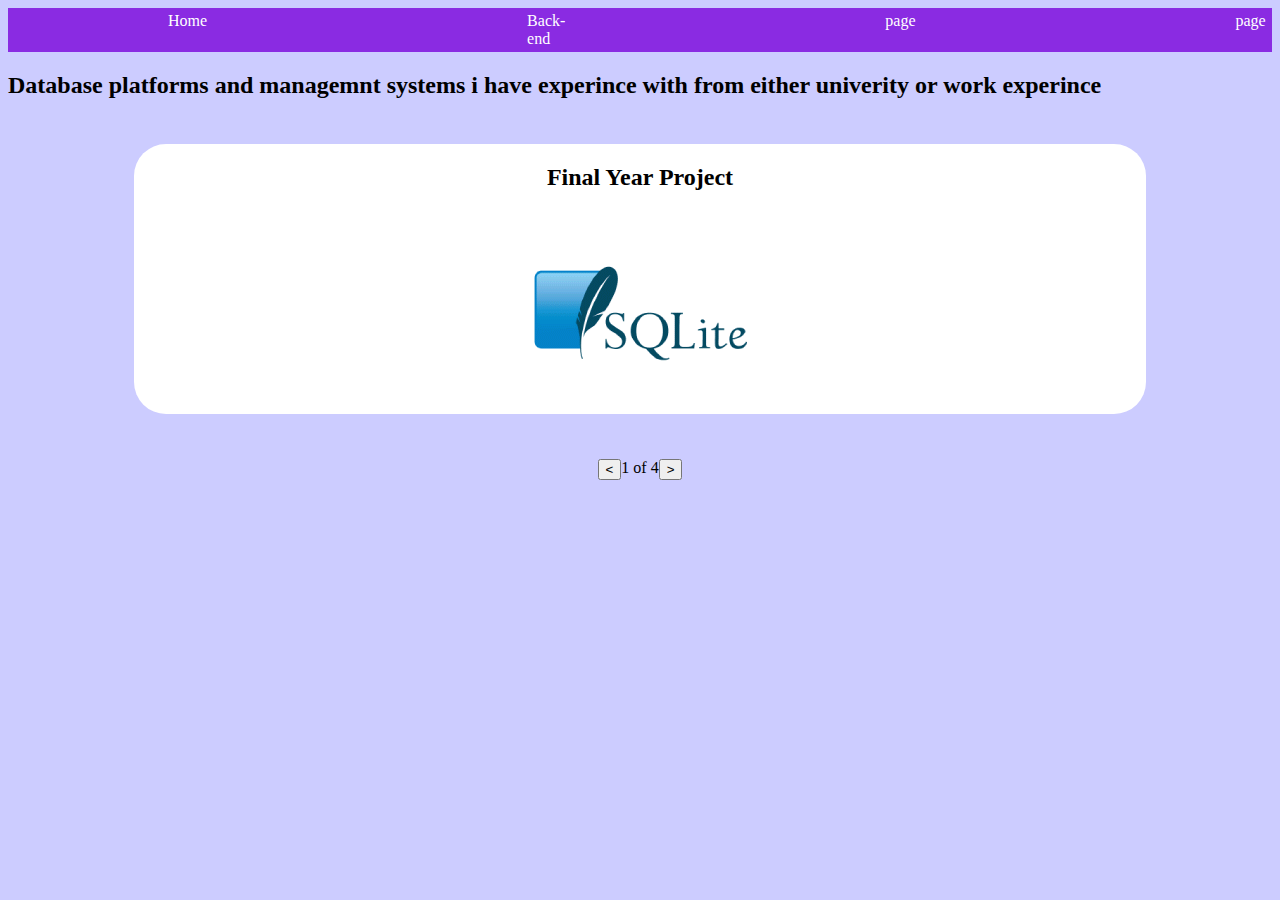
==== database.html @ 427ec8a6 "spelling mistake fixed databse to database" ====
<!DOCTYPE html>
<html lang="en" dir="ltr">
  <head>
    <meta charset="utf-8">
    <title>Back-end</title>
    <link rel="stylesheet" href="css/styles.css">
  </head>
  <body>
    <nav>
      <a href="index.html">Home</a>
      <a href="database.html">Back-end</a>
      <a href="#">page</a>
      <a href="#">page</a>
    </nav>

      <h2>Database platforms and managemnt systems i have experince with from either univerity or work experince</h2>
      <main id="slideDeck">
      <section class="current">
        <h2>Final Year Project</h2>

        <img src="images/sqlite.png" class="section-image" alt="sqlite">


      </section>


      <section>
        <h2>Database and programing module</h2>

        <img src="images/mongoDb.png" class="section-image" alt="mongoDb">

      </section>

      <section>
        <h2>Relational Database Module</h2>

        <img src="images/oracle.png" class="section-image" alt="oracle">

      </section>

      <section>
        <h2>Work experince</h2>

        <img src="images/sqlserver.jpeg" class="section-image"  alt="sqlserver">
      </section>
    </main>


  <footer>
    <section id="toolbar">

      <button id="prev">&lt;</button>
      <span id="test"></span>
      <button id="next">&gt;</button>
    </section>

    <script src="js/slides.js"></script>

  </footer>
  </body>
</html>
---- css/styles.css ----
nav {
  display: flex;
	flex-direction: row;

	background-color: #8A2BE2;
	flex-basis: 15vw;
	flex-shrink: 0;
}

nav a {
	color: white;
	padding: 0.25em 10em;
	text-decoration: none;
	transition: background-color 0.5s;
}

nav a:hover {
	background-color: #272;
}

header {
  display: flex;
  justify-content: center;
  font-weight: bold;
}

#slideDeck section{
  width: 80%;
  margin: 5vh auto;
  background-color: #fff;
  min-height: 30vh;
  text-align: center;
  overflow: auto;
  border-radius: 2em;
  display: none;
  flex-direction: column;
  justify-content: space-around;

}

#slideDeck section.current {
  display:flex;


}


footer section{
  display: flex;
  justify-content: space-between;

}

#toolbar {
  justify-content: center;
}

#current {
  margin: 0 1em;
}
.section-image {
  margin: auto;
  display: block;
}

/* MOBILE AND GLOBAL STYLES */

/* applies to screens smaller than 500px (first breakpoint) */
/* and above unless overwritten below */

/* MOBILE AND GLOBAL STYLES */

/* applies to screens smaller than 500px (first breakpoint) */
/* and above unless overwritten below */

body {
  background: #fcc;
}



@media screen and (max-width: 500px) {
nav {
  display: flex;
  flex-direction: column;
  }
}


/* TABLET STYLES */

@media screen and (min-width: 500px) {

  /* applies to screens wider than 499px */


  body {
    background: #cfc;
  }
}



/* DESKTOP STYLES */

@media screen and (min-width: 1000px) {

  /* applies to screens wider than 999px */

  body {
    background: #ccf;
  }
}
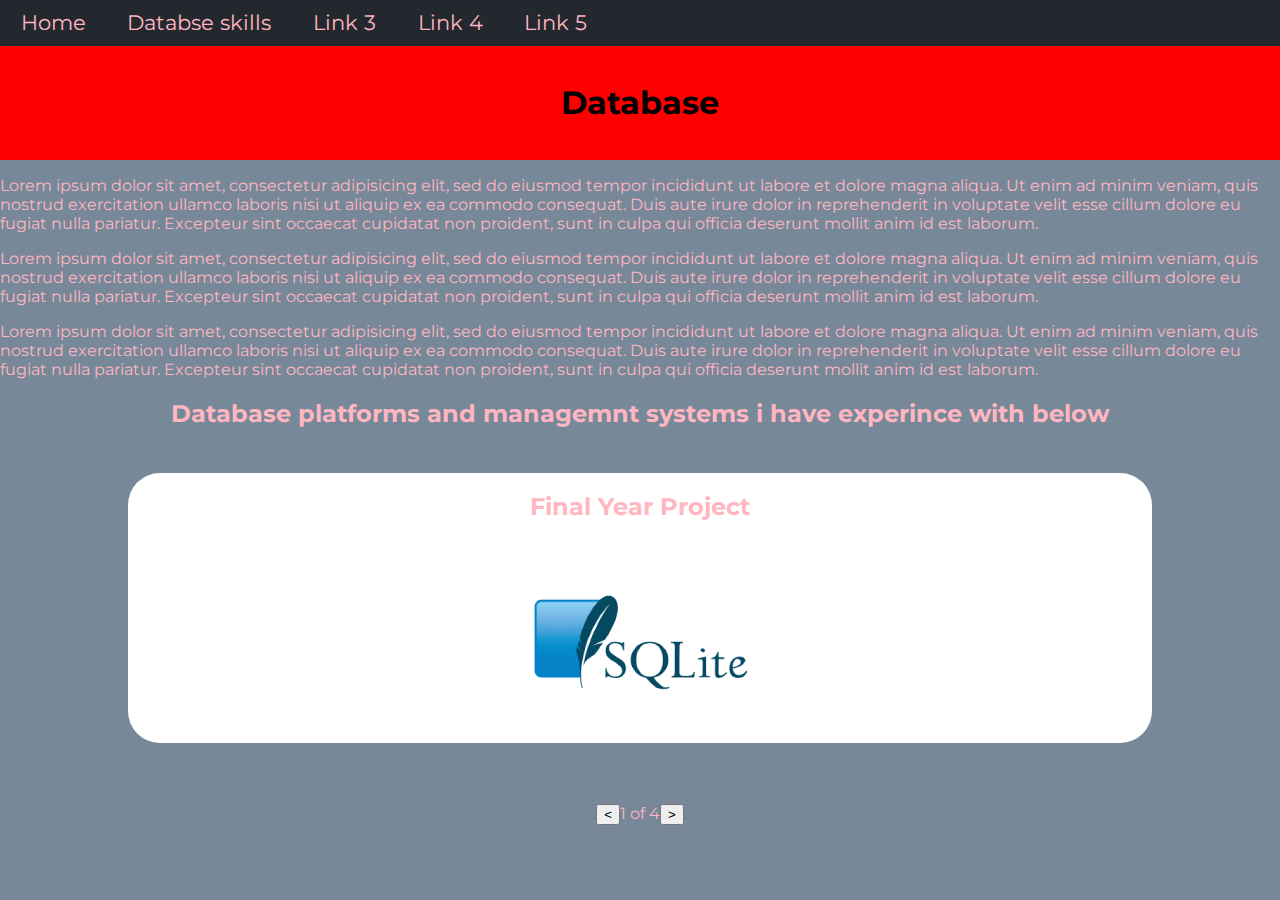
==== commit a2505d1d: "page nav upgraded to be responsive and title animation added on db page" ====
--- a/database.html
+++ b/database.html
@@ -2,50 +2,64 @@
 <html lang="en" dir="ltr">
   <head>
     <meta charset="utf-8">
-    <title>Back-end</title>
+    <title>database</title>
+    <meta name="viewport" content="width=device-width, initial-scale=1.0">
     <link rel="stylesheet" href="css/styles.css">
   </head>
   <body>
-    <nav>
+    <header>
+    <div id="menuToggler">&#8801;</div>
+    <nav id="menu">
       <a href="index.html">Home</a>
-      <a href="database.html">Back-end</a>
-      <a href="#">page</a>
-      <a href="#">page</a>
+      <a href="database.html">Databse skills</a>
+      <a href="#">Link 3</a>
+      <a href="#">Link 4</a>
+      <a href="#">Link 5</a>
     </nav>
+  </header>
 
-      <h2>Database platforms and managemnt systems i have experince with from either univerity or work experince</h2>
-      <main id="slideDeck">
-      <section class="current">
-        <h2>Final Year Project</h2>
-
-        <img src="images/sqlite.png" class="section-image" alt="sqlite">
+  <div class="title">
+    <h1>Database</h1>
+  </div>
 
 
-      </section>
+    <p>Lorem ipsum dolor sit amet, consectetur adipisicing elit, sed do eiusmod tempor incididunt ut labore et dolore magna aliqua. Ut enim ad minim veniam, quis nostrud exercitation ullamco laboris nisi ut aliquip ex ea commodo consequat. Duis aute irure dolor in reprehenderit in voluptate velit esse cillum dolore eu fugiat nulla pariatur. Excepteur sint occaecat cupidatat non proident, sunt in culpa qui officia deserunt mollit anim id est laborum.</p>
+    <p>Lorem ipsum dolor sit amet, consectetur adipisicing elit, sed do eiusmod tempor incididunt ut labore et dolore magna aliqua. Ut enim ad minim veniam, quis nostrud exercitation ullamco laboris nisi ut aliquip ex ea commodo consequat. Duis aute irure dolor in reprehenderit in voluptate velit esse cillum dolore eu fugiat nulla pariatur. Excepteur sint occaecat cupidatat non proident, sunt in culpa qui officia deserunt mollit anim id est laborum.</p>
+    <p>Lorem ipsum dolor sit amet, consectetur adipisicing elit, sed do eiusmod tempor incididunt ut labore et dolore magna aliqua. Ut enim ad minim veniam, quis nostrud exercitation ullamco laboris nisi ut aliquip ex ea commodo consequat. Duis aute irure dolor in reprehenderit in voluptate velit esse cillum dolore eu fugiat nulla pariatur. Excepteur sint occaecat cupidatat non proident, sunt in culpa qui officia deserunt mollit anim id est laborum.</p>
+
+    <article>
+    <h2>Database platforms and managemnt systems i have experince with below </h2>
+  </article>
+    <main id="slideDeck">
+    <section class="current">
+      <h2>Final Year Project</h2>
+
+      <img src="images/sqlite.png" class="section-image" alt="sqlite">
 
 
-      <section>
-        <h2>Database and programing module</h2>
-
-        <img src="images/mongoDb.png" class="section-image" alt="mongoDb">
-
-      </section>
-
-      <section>
-        <h2>Relational Database Module</h2>
-
-        <img src="images/oracle.png" class="section-image" alt="oracle">
-
-      </section>
-
-      <section>
-        <h2>Work experince</h2>
-
-        <img src="images/sqlserver.jpeg" class="section-image"  alt="sqlserver">
-      </section>
-    </main>
+    </section>
 
 
+    <section>
+      <h2>Database and programing module</h2>
+
+      <img src="images/mongoDb.png" class="section-image" alt="mongoDb">
+
+    </section>
+
+    <section>
+      <h2>Relational Database Module</h2>
+
+      <img src="images/oracle.png" class="section-image" alt="oracle">
+
+    </section>
+
+    <section>
+      <h2>Work experience</h2>
+
+      <img src="images/sqlserver.jpeg" class="section-image"  alt="sqlserver">
+    </section>
+  </main>
   <footer>
     <section id="toolbar">
 
@@ -54,8 +68,10 @@
       <button id="next">&gt;</button>
     </section>
 
-    <script src="js/slides.js"></script>
 
   </footer>
-  </body>
+  <script src="js/scripts.js"></script>
+
+</body>
+
 </html>
--- a/css/styles.css
+++ b/css/styles.css
@@ -1,27 +1,42 @@
-nav {
-  display: flex;
-	flex-direction: row;
+@import url('https://fonts.googleapis.com/css2?family=Montserrat&display=swap');
 
-	background-color: #8A2BE2;
-	flex-basis: 15vw;
-	flex-shrink: 0;
+body{
+  font-family: Montserrat, sans-serif;
+  margin: 0;
+  background-color: #778899;
+  color: #FFB6C1;
 }
 
-nav a {
-	color: white;
-	padding: 0.25em 10em;
-	text-decoration: none;
-	transition: background-color 0.5s;
+
+
+html {
+	scroll-behavior: smooth;
 }
 
-nav a:hover {
-	background-color: #272;
+.title {
+width: 100%;
+height: 100%;
+background-color: red;
+position: relative;
+animation-name: db_title;
+animation-duration:  6s;
+animation-iteration-count: infinite;
+padding: 1em 0em;
+text-align: center;
+color: black;
+position: static;
 }
 
-header {
-  display: flex;
-  justify-content: center;
-  font-weight: bold;
+article {
+  text-align: center;
+}
+
+@keyframes db_title {
+  0%   {background-color:#F5F5F5; left:0px; top:0px;}
+  25%  {background-color:#FA8072; left:0px; top:0px;}
+  50%  {background-color:#DDA0DD; left:0px; top:0px;}
+  75%  {background-color:#800080; left:0px; top:0px;;}
+  100% {background-color:#6A5ACD; left:0px; top:0px;}
 }
 
 #slideDeck section{
@@ -48,6 +63,7 @@
 footer section{
   display: flex;
   justify-content: space-between;
+  padding: 1em
 
 }
 
@@ -63,51 +79,75 @@
   display: block;
 }
 
-/* MOBILE AND GLOBAL STYLES */
 
-/* applies to screens smaller than 500px (first breakpoint) */
-/* and above unless overwritten below */
 
-/* MOBILE AND GLOBAL STYLES */
 
-/* applies to screens smaller than 500px (first breakpoint) */
-/* and above unless overwritten below */
 
-body {
-  background: #fcc;
+#menuToggler, nav{
+  background-color: rgba(0,0,0, 0.7);
 }
 
 
-
-@media screen and (max-width: 500px) {
-nav {
-  display: flex;
-  flex-direction: column;
-  }
+#menuToggler {
+  position: fixed;
+  top: 0;
+  right: 0;
+  font-size: 3em;
+  text-align: right;
+  line-height: 1em;
+  padding: 0 1rem;
+  color:  #FFB6C1;
+  z-index:  1;
 }
 
 
-/* TABLET STYLES */
+nav {
+  position: fixed;
+  width: 100vw;
+  height: 100vh;
+  top: 0;
+  display: flex;
+  flex-direction: column;
+  opacity: 0;
+  transform: translateX(-100vw);
+  transition: 0.4s;
+}
+
+
+nav.open {
+  opacity: 1;
+  transform: none;
+
+}
+
+
+nav a {
+  font-size:  2em;
+  text-decoration: none;
+  padding: 0.5em 1em;
+  color:  #FFB6C1;
+  text-align: center;
+}
+
 
 @media screen and (min-width: 500px) {
 
-  /* applies to screens wider than 499px */
+  #menuToggler {
+    display: none;
+  }
+
+  nav {
+    display: flex;
+    flex-direction: row;
+    opacity: 1;
+    transform: none;
+    height: auto;
+    position: static;
+  }
 
 
-  body {
-    background: #cfc;
+  nav a {
+    font-size: 1.3em;
   }
+
 }
-
-
-
-/* DESKTOP STYLES */
-
-@media screen and (min-width: 1000px) {
-
-  /* applies to screens wider than 999px */
-
-  body {
-    background: #ccf;
-  }
-}
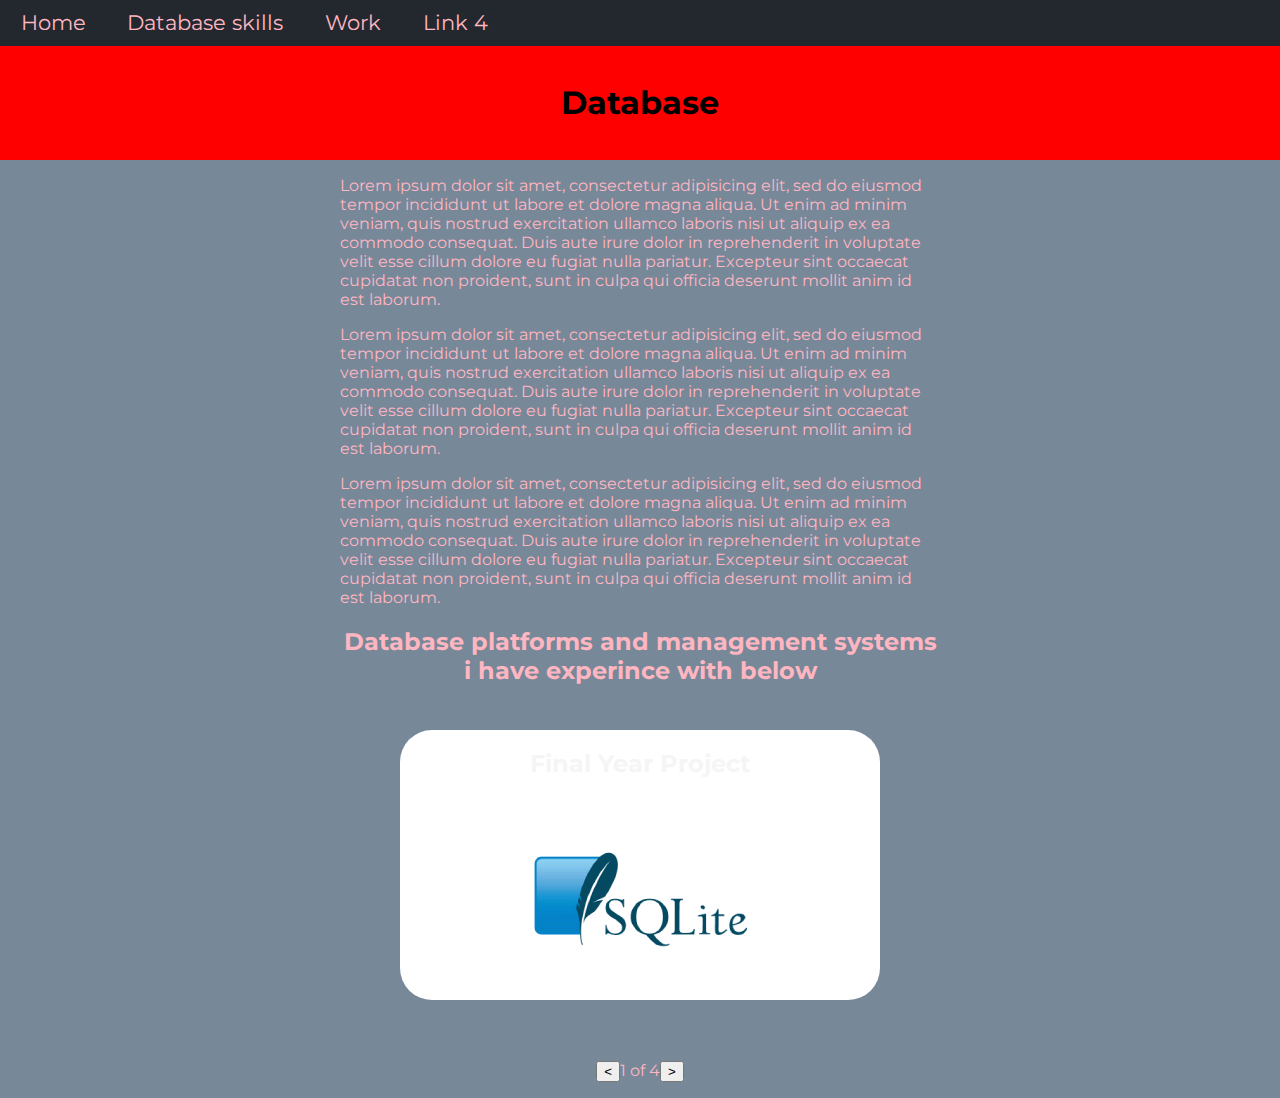
==== commit 4dc0edc1: "Work page added with user input, js scripts broken down to stop console ref errrors and other genera" ====
--- a/database.html
+++ b/database.html
@@ -1,26 +1,27 @@
 <!DOCTYPE html>
 <html lang="en" dir="ltr">
-  <head>
-    <meta charset="utf-8">
-    <title>database</title>
-    <meta name="viewport" content="width=device-width, initial-scale=1.0">
-    <link rel="stylesheet" href="css/styles.css">
-  </head>
-  <body>
-    <header>
+<head>
+  <meta charset="utf-8">
+  <title>database</title>
+  <meta name="viewport" content="width=device-width, initial-scale=1.0">
+  <link rel="stylesheet" href="css/styles.css">
+</head>
+<body>
+  <header>
     <div id="menuToggler">&#8801;</div>
     <nav id="menu">
       <a href="index.html">Home</a>
-      <a href="database.html">Databse skills</a>
-      <a href="#">Link 3</a>
+      <a href="database.html">Database skills</a>
+      <a href="work.html">Work</a>
       <a href="#">Link 4</a>
-      <a href="#">Link 5</a>
+
     </nav>
+    <div class="title">
+      <h1>Database</h1>
+    </div>
   </header>
+  <main>
 
-  <div class="title">
-    <h1>Database</h1>
-  </div>
 
 
     <p>Lorem ipsum dolor sit amet, consectetur adipisicing elit, sed do eiusmod tempor incididunt ut labore et dolore magna aliqua. Ut enim ad minim veniam, quis nostrud exercitation ullamco laboris nisi ut aliquip ex ea commodo consequat. Duis aute irure dolor in reprehenderit in voluptate velit esse cillum dolore eu fugiat nulla pariatur. Excepteur sint occaecat cupidatat non proident, sunt in culpa qui officia deserunt mollit anim id est laborum.</p>
@@ -28,49 +29,53 @@
     <p>Lorem ipsum dolor sit amet, consectetur adipisicing elit, sed do eiusmod tempor incididunt ut labore et dolore magna aliqua. Ut enim ad minim veniam, quis nostrud exercitation ullamco laboris nisi ut aliquip ex ea commodo consequat. Duis aute irure dolor in reprehenderit in voluptate velit esse cillum dolore eu fugiat nulla pariatur. Excepteur sint occaecat cupidatat non proident, sunt in culpa qui officia deserunt mollit anim id est laborum.</p>
 
     <article>
-    <h2>Database platforms and managemnt systems i have experince with below </h2>
-  </article>
-    <main id="slideDeck">
-    <section class="current">
-      <h2>Final Year Project</h2>
+      <h2>Database platforms and management systems i have experince with below </h2>
+    </article>
+    <section id="slideDeck">
+      <section class="current">
+        <h2>Final Year Project</h2>
 
-      <img src="images/sqlite.png" class="section-image" alt="sqlite">
+        <img src="images/sqlite.png" class="section-image" alt="sqlite">
 
 
-    </section>
+      </section>
 
 
-    <section>
-      <h2>Database and programing module</h2>
+      <section>
+        <h2>Database and programing module</h2>
 
-      <img src="images/mongoDb.png" class="section-image" alt="mongoDb">
+        <img src="images/mongoDb.png" class="section-image" alt="mongoDb">
 
+      </section>
+
+      <section>
+        <h2>Relational Database Module</h2>
+
+        <img src="images/oracle.png" class="section-image" alt="oracle">
+
+      </section>
+
+      <section>
+        <h2>Work experience</h2>
+
+        <img src="images/sqlserver.jpeg" class="section-image"  alt="sqlserver">
+      </section>
     </section>
+    </main>
+    <footer>
+      <section id="toolbar">
 
-    <section>
-      <h2>Relational Database Module</h2>
-
-      <img src="images/oracle.png" class="section-image" alt="oracle">
-
-    </section>
-
-    <section>
-      <h2>Work experience</h2>
-
-      <img src="images/sqlserver.jpeg" class="section-image"  alt="sqlserver">
-    </section>
-  </main>
-  <footer>
-    <section id="toolbar">
-
-      <button id="prev">&lt;</button>
-      <span id="test"></span>
-      <button id="next">&gt;</button>
-    </section>
+        <button id="prev">&lt;</button>
+        <span id="test"></span>
+        <button id="next">&gt;</button>
+      </section>
 
 
-  </footer>
-  <script src="js/scripts.js"></script>
+    </footer>
+    <script src="js/database_scripts.js"></script>
+    <script src="js/scripts.js"></script>
+
+
 
 </body>
 
--- a/css/styles.css
+++ b/css/styles.css
@@ -7,15 +7,38 @@
   color: #FFB6C1;
 }
 
-
+u {
+  color: #800080;
+}
 
 html {
 	scroll-behavior: smooth;
 }
 
+section h2{
+  text-align: center;
+  color:#F5F5F5
+}
+
+main {
+  max-width: 600px;
+  margin: 0 auto;
+}
+
+.work_title {
+  display: flex;
+  justify-content: center;
+}
+#search {
+  order: 1;
+  display: flex;
+  justify-content: center;
+}
+
+
 .title {
-width: 100%;
-height: 100%;
+
+
 background-color: red;
 position: relative;
 animation-name: db_title;
@@ -31,12 +54,16 @@
   text-align: center;
 }
 
+.hidden{
+  display : none;
+}
+
 @keyframes db_title {
-  0%   {background-color:#F5F5F5; left:0px; top:0px;}
-  25%  {background-color:#FA8072; left:0px; top:0px;}
-  50%  {background-color:#DDA0DD; left:0px; top:0px;}
-  75%  {background-color:#800080; left:0px; top:0px;;}
-  100% {background-color:#6A5ACD; left:0px; top:0px;}
+  0%   {background-color:#F5F5F5;}
+  25%  {background-color:#FA8072;}
+  50%  {background-color:#DDA0DD;}
+  75%  {background-color:#800080;}
+  100% {background-color:#6A5ACD;}
 }
 
 #slideDeck section{
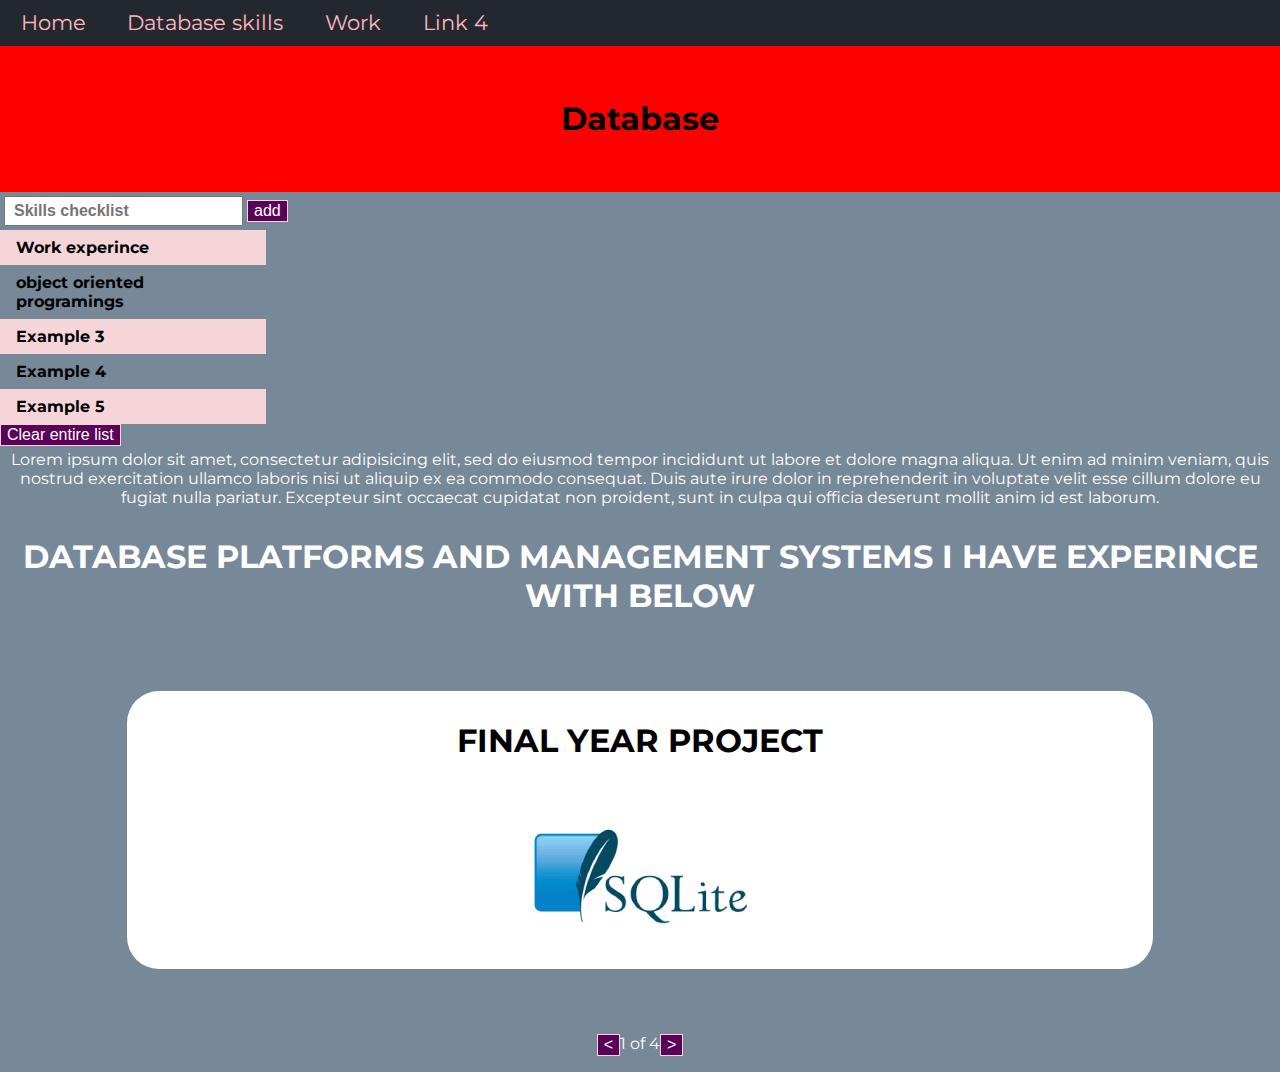
==== commit 5e05fe9c: "ghost text added to index and general ccs/display changes, first attempt at working with data as add" ====
--- a/database.html
+++ b/database.html
@@ -16,17 +16,45 @@
       <a href="#">Link 4</a>
 
     </nav>
+  </header>
+  <main>
     <div class="title">
       <h1>Database</h1>
     </div>
-  </header>
-  <main>
+    <section id="list">
+      <input id="text" placeholder="Skills checklist" aria-label="new todo">
+      <button id="add">add</button>
+    </section>
+    <ul id="todo">
+      <li>
+        <input type="checkbox" id="todo1">
+        <label for="todo1">Work experince</label>
+      </li>
+      <li>
+        <input type="checkbox" id="todo2">
+        <label for="todo2">object oriented programings</label>
+      </li>
+      <li>
+        <input type="checkbox" id="todo3">
+        <label for="todo3">Example 3</label>
+      </li>
+      <li>
+        <input type="checkbox" id="todo4">
+        <label for="todo4">Example 4</label>
+      </li>
+      <li>
+        <input type="checkbox" id="todo5">
+        <label for="todo5">Example 5</label>
+      </li>
+    </ul>
+    <button id="clear">Clear entire list</button>
 
 
 
-    <p>Lorem ipsum dolor sit amet, consectetur adipisicing elit, sed do eiusmod tempor incididunt ut labore et dolore magna aliqua. Ut enim ad minim veniam, quis nostrud exercitation ullamco laboris nisi ut aliquip ex ea commodo consequat. Duis aute irure dolor in reprehenderit in voluptate velit esse cillum dolore eu fugiat nulla pariatur. Excepteur sint occaecat cupidatat non proident, sunt in culpa qui officia deserunt mollit anim id est laborum.</p>
-    <p>Lorem ipsum dolor sit amet, consectetur adipisicing elit, sed do eiusmod tempor incididunt ut labore et dolore magna aliqua. Ut enim ad minim veniam, quis nostrud exercitation ullamco laboris nisi ut aliquip ex ea commodo consequat. Duis aute irure dolor in reprehenderit in voluptate velit esse cillum dolore eu fugiat nulla pariatur. Excepteur sint occaecat cupidatat non proident, sunt in culpa qui officia deserunt mollit anim id est laborum.</p>
-    <p>Lorem ipsum dolor sit amet, consectetur adipisicing elit, sed do eiusmod tempor incididunt ut labore et dolore magna aliqua. Ut enim ad minim veniam, quis nostrud exercitation ullamco laboris nisi ut aliquip ex ea commodo consequat. Duis aute irure dolor in reprehenderit in voluptate velit esse cillum dolore eu fugiat nulla pariatur. Excepteur sint occaecat cupidatat non proident, sunt in culpa qui officia deserunt mollit anim id est laborum.</p>
+
+    <section>
+      <p>Lorem ipsum dolor sit amet, consectetur adipisicing elit, sed do eiusmod tempor incididunt ut labore et dolore magna aliqua. Ut enim ad minim veniam, quis nostrud exercitation ullamco laboris nisi ut aliquip ex ea commodo consequat. Duis aute irure dolor in reprehenderit in voluptate velit esse cillum dolore eu fugiat nulla pariatur. Excepteur sint occaecat cupidatat non proident, sunt in culpa qui officia deserunt mollit anim id est laborum.</p>
+    </section>
 
     <article>
       <h2>Database platforms and management systems i have experince with below </h2>
@@ -74,6 +102,7 @@
     </footer>
     <script src="js/database_scripts.js"></script>
     <script src="js/scripts.js"></script>
+    <script src="js/work_scripts.js"></script>
 
 
 
--- a/css/styles.css
+++ b/css/styles.css
@@ -1,27 +1,193 @@
 @import url('https://fonts.googleapis.com/css2?family=Montserrat&display=swap');
-
 body{
   font-family: Montserrat, sans-serif;
   margin: 0;
   background-color: #778899;
-  color: #FFB6C1;
-}
+  color: #FFFFFF;
+}
+:root {
+	--hue: 302s;
+	--dark: hsl(302, 95%, 18%);
+	--light: hsl(354, 63%, 90%);
+}
+
+.ghost{
+  position: relative;
+  top: 0;
+  left:0;
+
+  display: none;
+  justify-content: center;
+  align-items: center;
+  padding: 2em;
+
+}
+
+
+.ghost, h2{
+ font-size: 2em;
+ text-transform: uppercase;
+
+
+}
+
+h2 span {
+  transition: 1.5s;
+}
+
+h2:hover span {
+  filter: blur(50px);
+  opacity: 0;
+}
+
+h2 span:nth-child(1)
+{
+  transition-delay: .1s;
+}
+h2 span:nth-child(2)
+{
+  transition-delay: .2s;
+}
+h2 span:nth-child(3)
+{
+  transition-delay: .3s;
+}
+h2 span:nth-child(4)
+{
+  transition-delay: .4s;
+}
+h2 span:nth-child(5)
+{
+  transition-delay: .5s;
+}
+h2 span:nth-child(6)
+{
+  transition-delay: .6s;
+}
+h2 span:nth-child(7)
+{
+  transition-delay: .7s;
+}
+h2 span:nth-child(8)
+{
+  transition-delay: .8s;
+}
+h2 span:nth-child(9)
+{
+  transition-delay: .9s;
+}
+h2 span:nth-child(10)
+{
+  transition-delay: .10s;
+}
+h2 span:nth-child(11)
+{
+  transition-delay: .11s;
+}
+h2 span:nth-child(12)
+{
+  transition-delay: .12s;
+}
+h2 span:nth-child(13)
+{
+  transition-delay: .13s;
+}
+
+#search {
+  order: 1;
+  display: flex;
+  justify-content: center;
+}
+
+html {
+	scroll-behavior: smooth;
+}
+
+
+.list {
+	display: flex;
+	justify-content: space-between;
+	flex-direction: column;
+	max-width: 250px;
+
+		/* max-width: 600px; */
+}
+
+
+
+input, button {
+	font-size: 1em;
+	max-width: 250px;
+}
+
+button {
+	border: 1px solid var(--light);
+	background-color: var(--dark);
+	color: #FFFFFF;
+	max-width: 250px;
+}
+
+
+ul {
+	list-style: none;
+	user-select: none;
+	padding: 0;
+	margin: 0;
+	color: #FFFFFF;
+}
+
+li {
+	padding: 0em 0rem;
+	margin: 0;
+	border: 0px solid var(--dark);
+	display: flex;
+	justify-content: space-between;
+	max-width: 250px;
+
+}
+
+li:nth-child(odd) {
+	background-color: var(--light);
+	border-width:  0;
+	max-width: 250px;
+
+
+}
+
+label {
+	flex-grow: 1;
+
+
+}
+
+input[type="checkbox"] {
+	display: none;
+
+
+}
+
+input:checked + label {
+	text-decoration: line-through;
+	color: black;
+
+}
+
+
+
 
 u {
   color: #800080;
 }
 
-html {
-	scroll-behavior: smooth;
-}
+
 
 section h2{
   text-align: center;
-  color:#F5F5F5
+  color:#000000;
 }
 
 main {
-  max-width: 600px;
+
   margin: 0 auto;
 }
 
@@ -44,7 +210,7 @@
 animation-name: db_title;
 animation-duration:  6s;
 animation-iteration-count: infinite;
-padding: 1em 0em;
+padding: 2em 0em;
 text-align: center;
 color: black;
 position: static;
@@ -52,6 +218,12 @@
 
 article {
   text-align: center;
+}
+
+p {
+
+	text-align: center;
+
 }
 
 .hidden{
@@ -64,6 +236,10 @@
   50%  {background-color:#DDA0DD;}
   75%  {background-color:#800080;}
   100% {background-color:#6A5ACD;}
+}
+
+section {
+	padding: 0.25em;
 }
 
 #slideDeck section{
@@ -157,6 +333,41 @@
 }
 
 
+.list {
+  display: flex;
+	flex-direction: column;
+  justify-content: flex-end;
+	flex-basis: 15vw;
+	flex-shrink: 0;
+  position: fixed;
+  left:300px;
+}
+
+.list ul, li, label, input {
+	color: pink;
+	padding: 0.25em 0.5em;
+	text-decoration: none;
+	color: black;
+	font-weight: bold;
+
+
+}
+
+
+p{
+	padding: 0em;
+	margin:0px
+}
+
+
+
+
+
+
+
+
+
+
 @media screen and (min-width: 500px) {
 
   #menuToggler {
@@ -177,4 +388,21 @@
     font-size: 1.3em;
   }
 
-}
+  .ghost {
+
+
+      position: relative;
+      top: 0;
+      left:0;
+
+      display: flex;
+      justify-content: center;
+      align-items: center;
+      padding: 2em;
+
+
+
+  }
+
+
+}
